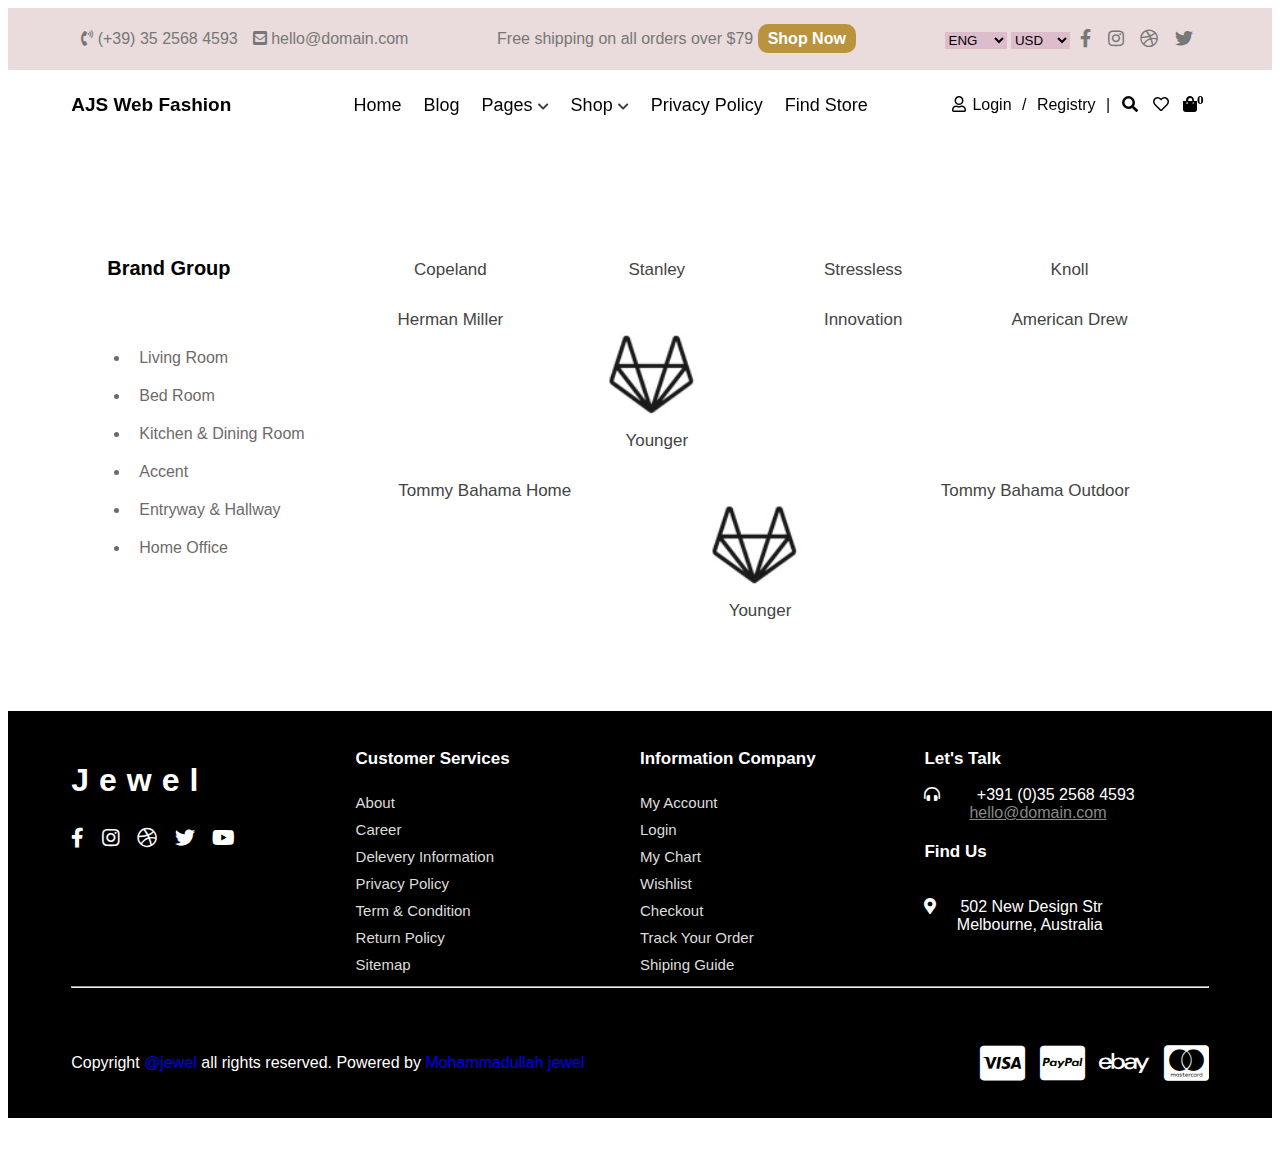
==== brands.html @ 4c99b193 "Add files via upload" ====
<!DOCTYPE html>
<html lang="en">
<head>
    <meta charset="UTF-8">
    <meta http-equiv="X-UA-Compatible" content="IE=edge">
    <meta name="viewport" content="width=device-width, initial-scale=1.0">
    <title>E-commerce | Jewel-Multipurpose-Madenta-2.</title>
    <!--********* Stylesheet ***********-->
    <link rel="stylesheet" href="assets/css/owl.carousel.min.css">
    <link rel="stylesheet" href="assets/css/owl.theme.default.min.css">
    <link rel="stylesheet" href="https://cdnjs.cloudflare.com/ajax/libs/font-awesome/5.15.3/css/all.min.css">
    <link rel="stylesheet" href="assets/css/material-scrolltop.css">
    <link rel="stylesheet" href="style.css">
    <link rel="stylesheet" href="assets/css/responsive.css">
</head>
<body>
    <!-- =========================== START HEADER  AREA =============== -->
    <header>
        <div class="header-top-bg">
            <!-- =========================== START HEADER  TOP =============== -->
            <div class="container-fluid">
                <div class="header-top">
                    <div class="contact">
                        <div class="phone"> <i class="fas fa-phone-volume"></i> (+39) 35 2568 4593</div>
                        <div class="email"><i class="fas fa-envelope-square"></i> hello@domain.com</div>
                    </div>
                    <div class="para">
                        <p>Free shipping on all orders over $79 <span>Shop Now</span></p>
                    </div>
                    <div class="social-icon">
                        <select class="lang">
                            <option>ENG</option>
                            <option>Bangla</option>
                            <option>Hindi</option>
                            <option>Arabic</option>
                        </select>
                        <select class="country">
                            <option>USD</option>
                            <option>Taka</option>
                            <option>Ruppy</option>
                            <option>Dinar</option>
                        </select>
                        <i class="fab fa-facebook-f"></i>
                        <i class="fab fa-instagram"></i>
                        <i class="fab fa-dribbble"></i>
                        <i class="fab fa-twitter"></i>
                    </div>
                </div>
            </div>
        </div>
        <!-- =========================== END HEADER  TOP =============== -->
        <!-- =========================== START HEADER  BOTTOM =============== -->
        <div class="header-bottom">
            <nav>
                <div class="wrapper">
                    <div class="logo"><a href="#">AJS Web Fashion</a></div>
                    <input type="radio" name="slider" id="menu-btn">
                    <input type="radio" name="slider" id="close-btn">
                    <ul class="nav-links">
                    <label for="close-btn" class="btn close-btn"><i class="fas fa-times"></i></label>
                    <li><a href="index.html">Home</a></li>
                    <li><a href="blogs.html">Blog</a></li>
                    <li>
                        <a href="pages.html" class="desktop-item">Pages <i class="fas fa-chevron-down"></i></a>
                        <input type="checkbox" id="showDrop">
                        <label for="showDrop" class="mobile-item">Pages <i class="fas fa-chevron-down"></i></label>
                        <ul class="drop-menu">
                        <li><a href="brands.html">Brands</a></li>
                        <li><a href="about-us.html">About Us</a></li>
                        <li><a href="contact.html">Contact Us</a></li>
                        <li><a href="FAQ.html">FAQ</a></li>
                        </ul>
                    </li>
                    <li>
                        <a href="#" class="desktop-item">Shop <i class="fas fa-chevron-down"></i></a>
                        <input type="checkbox" id="showMega">
                        <label for="showMega" class="mobile-item">Shop</label>
                        <div class="mega-box">
                        <div class="content">
                            <div class="row">
                                <img src="assets/img/Project-img/tq.jpg" alt="">
                            </div>
                            <div class="row">
                            <ul class="mega-links">
                                <li><a href="#">Graphics</a></li>
                                <li><a href="#">Vectors</a></li>
                                <li><a href="#">Business cards</a></li>
                                <li><a href="#">Custom logo</a></li>
                            </ul>
                            </div>
                            <div class="row">
                            <ul class="mega-links">
                                <li><a href="#">Personal Email</a></li>
                                <li><a href="#">Business Email</a></li>
                                <li><a href="#">Mobile Email</a></li>
                                <li><a href="#">Web Marketing</a></li>
                            </ul>
                            </div>
                            <div class="row">
                            <ul class="mega-links">
                                <li><a href="#">Site Seal</a></li>
                                <li><a href="#">VPS Hosting</a></li>
                                <li><a href="#">Privacy Seal</a></li>
                                <li><a href="#">Website design</a></li>
                            </ul>
                            </div>
                        </div>
                        </div>
                    </li>
                    <li><a href="privacy-policy.html">Privacy Policy</a></li>
                    <li><a href="find-store.html">Find Store</a></li>
                    </ul>
                    <div class="link-area">
                        <div class="login">
                            <a href="login-page.html"><i class="far fa-user"></i><span class="d-n"> Login</span></a> <span class="slesh">/</span> <a href="sign-up.html"><span class="d-n">Registry</span></a> <span>|</span>
                        </div>
                        <div class="cart">
                            <i class="fas fa-search"></i>
                            <i class="far fa-heart"></i>
                            <i class="fas fa-shopping-bag"><sup>0</sup></i>
                        </div>
                    </div>
                    <label for="menu-btn" class="btn menu-btn"><i class="fas fa-bars"></i></label>
                </div>
            </nav>
        </div>
        <!-- =========================== END HEADER  BOTTOM =============== -->
    </header>
    <!-- ============== END HEADER AREA =============== -->
    <!-- =================== START BRAND DETAISL AREA ================== -->
    <section class="brand-area">
        <div class="container-fluid">
            <div class="brand-product">
                <div class="brand-left">
                    <h4>Brand Group</h4>
                    <ul>
                        <li><a href="#">Living Room</a></li>
                        <li><a href="#">Bed Room</a></li>
                        <li><a href="#">Kitchen & Dining Room</a></li>
                        <li><a href="#">Accent</a></li>
                        <li><a href="#">Entryway & Hallway</a></li>
                        <li><a href="#">Home Office</a></li>
                    </ul>
                </div>
                <div class="brand-right">
                    <div class="brand-img">
                        <img src="assets/img/project-img/dot.jpg" alt="">
                        <a href="#">copeland</a>
                    </div>
                    <div class="brand-img">
                        <img src="assets/img/project-img/ra.jpg" alt="">
                        <a href="#">stanley</a>
                    </div>
                    <div class="brand-img">
                        <img src="assets/img/project-img/lion.jpg" alt="">
                        <a href="#">stressless</a>
                    </div>
                    <div class="brand-img">
                        <img src="assets/img/Project-img/universe.jpg" alt="">
                        <a href="#">knoll</a>
                    </div>
                    <div class="brand-img">
                        <img src="assets/img/Project-img/tidy.jpg" alt="">
                        <a href="#">herman miller</a>
                    </div>
                    <div class="brand-img">
                        <img src="assets/img/Project-img/icon.jpg" alt="">
                        <a href="#">younger</a>
                    </div>
                    <div class="brand-img">
                        <img src="assets/img/project-img/dot.jpg" alt="">
                        <a href="#">innovation</a>
                    </div>
                    <div class="brand-img">
                        <img src="assets/img/project-img/lion.jpg" alt="">
                        <a href="#">american drew</a>
                    </div>
                    <div class="brand-img">
                        <img src="assets/img/Project-img/universe.jpg" alt="">
                            <a href="#">tommy bahama home</a>
                    </div>
                    <div class="brand-img">
                        <img src="assets/img/Project-img/icon.jpg" alt="">
                        <a href="#">Younger</a>
                    </div>
                    <div class="brand-img">
                        <img src="assets/img/project-img/lion.jpg" alt="">
                        <a href="#">tommy bahama outdoor</a>
                    </div>
                </div>
            </div>
        </div>
    </section>
    <!-- ================= END BRAND DETAILS AREA ================= -->
<!-- ================ START FOOTER AREA ================= -->
<footer class="footer-area">
    <div class="container-fluid">
        <div class="footer">
            <div class="footer-single-column column-1">
                <h1>Jewel</h1>
                <div class="share-icon">
                    <i class="fab fa-facebook-f"></i>
                    <i class="fab fa-instagram"></i>
                    <i class="fab fa-dribbble"></i>
                    <i class="fab fa-twitter"></i>
                    <i class="fab fa-youtube"></i>
                </div>
            </div>
            <div class="footer-single-column">
               <h3>Customer Services</h3>
               <ul>
                   <li><a href="#">about</a></li>
                   <li><a href="#">career</a></li>
                   <li><a href="#">delevery information</a></li>
                   <li><a href="#">privacy policy</a></li>
                   <li><a href="#">term & condition</a></li>
                   <li><a href="#">return policy</a></li>
                   <li><a href="#">sitemap</a></li>
               </ul>
            </div>
            <div class="footer-single-column">
               <h3>Information Company</h3>
               <ul>
                   <li><a href="#">My Account</a></li>
                   <li><a href="#">Login</a></li>
                   <li><a href="#">My Chart</a></li>
                   <li><a href="#">Wishlist</a></li>
                   <li><a href="#">Checkout</a></li>
                   <li><a href="#">Track Your Order</a></li>
                   <li><a href="#">Shiping Guide</a></li>
               </ul>
            </div>
            <div class="footer-single-column column-4">
               <h3>Let's Talk</h3>
               <i class="fas fa-headphones-alt"></i>
               <span>+391 (0)35 2568 4593</span>
               <a href="#">hello@domain.com</a>
               <h3 class="last">find Us</h3>
               <i class="fas fa-map-marker-alt"></i>
               <p>502 New Design Str <br>  Melbourne, Australia</p>
            </div>
        </div>
        <hr class="copy-hr">
        <div class="copy-right">
            <p>Copyright <a href="#">@jewel</a> all rights reserved. Powered by <a href="#">Mohammadullah jewel</a></p>
            <div class="payment-card">
                <i class="fab fa-cc-visa"></i>
                <i class="fab fa-cc-paypal"></i>
                <i class="fab fa-ebay"></i> 
                <i class="fab fa-cc-mastercard"></i>
            </div>
        </div>
    </div>
</footer>
<!-- ==================== END FOOTER AREA ================ -->
<!-- ==================== START SCRIPT HERE =====================-->
    <script src="assets/js/jquery-3.6.0.min.js"></script>
    <script src="assets/js/owl.carousel.min.js"></script>
    <script src="assets/js/material-scrolltop.js"></script>
    <script src="assets/js/custom.js"></script>
    <button class="material-scrolltop" type="button">
        <span>↑</span>
    </button>
    <script>
        new WOW().init();
    </script>
</body>
</html>
---- assets/css/material-scrolltop.css ----
/**
* material-scrolltop
*
* Author: Bartholomej
* Website: https://github.com/bartholomej/material-scrolltop
* Docs: https://github.com/bartholomej/material-scrolltop
* Repo: https://github.com/bartholomej/material-scrolltop
* Issues: https://github.com/bartholomej/material-scrolltop/issues
*/

.material-scrolltop {
    display: block;
    position: fixed;
    width: 0;
    height: 0;
    bottom: 23px;
    right: 23px;
    padding: 0;
    overflow: hidden;
    outline: none;
    border: none;
    border-radius: 2px;
    box-shadow: 0 3px 10px rgba(0, 0, 0, 0.5);
    cursor: hand;
    border-radius: 50%;
    background: #4caf50;
    -webkit-tap-highlight-color: rgba(0, 0, 0, 0);
    -webkit-transition: all 0.3s cubic-bezier(0.25, 0.25, 0, 1);
    -ms-transition: all 0.3s cubic-bezier(0.25, 0.25, 0, 1);
    -moz-transition: all 0.3s cubic-bezier(0.25, 0.25, 0, 1);
    -o-transition: all 0.3s cubic-bezier(0.25, 0.25, 0, 1);
    transition: all 0.3s cubic-bezier(0.25, 0.25, 0, 1);
}

.material-scrolltop:hover {
    background-color: #4caf50;
    text-decoration: none;
    box-shadow: 0 3px 10px rgba(0, 0, 0, 0.5), 0 3px 15px rgba(0, 0, 0, 0.5);
}

.material-scrolltop::before {
    position: absolute;
    top: 50%;
    left: 50%;
    -webkit-transform: translate(-50%, -50%);
    -ms-transform: translate(-50%, -50%);
    -moz-transform: translate(-50%, -50%);
    -o-transform: translate(-50%, -50%);
    transform: translate(-50%, -50%);
    content: "";
    width: 0;
    border-radius: 100%;
    background: #66bb6a;
}

.material-scrolltop:active::before {
    width: 120%;
    padding-top: 120%;
    -webkit-transition: all 0.2s ease-out;
    -ms-transition: all 0.2s ease-out;
    -moz-transition: all 0.2s ease-out;
    -o-transition: all 0.2s ease-out;
    transition: all 0.2s ease-out;
}

.material-scrolltop.reveal {
    width: 56px;
    height: 56px;
}

.material-scrolltop span {
    display: block;
    font-size: 25px;
    color: #fff;
}

.material-scrolltop,
.material-scrolltop::before {
    background-image: url(icons/top-arrow.svg);
    background-position: center 50%;
    background-repeat: no-repeat;
}
---- style.css ----
/* 
    Template Name : E-commerce | Rubix-Multipurpose-Magenda-2.
    version: 1.0.0
    Template Author: Mohammadullah Jewel.
    Author URL: https//:www.mohammadullahjewel.com
*/
body{
    background:#fff !important;
    font-family:"Roboto", sans-serif;
}
/* *================ MATERIAL SCROLL TO TOP ======================== */
.material-scrolltop.reveal {
  background: #fff;
  border: 1px solid #000;
  transition:.5s;
}
.material-scrolltop span {
	display: block;
	font-size: 25px;
	color: #000 !important;
}
.material-scrolltop.reveal:hover{
  background:#fff;
  border:1px solid #000;
}
/* *================ END  MATERIAL SCROLL TO TOP ======================== */
/* ******************** START HEADER ========================================= */
.container-fluid{
  width:90%;
  margin:auto;
  overflow: hidden;
}
.row{
  display: flex;
  align-items: center;
  justify-content: center;
}
.col-md-3{
  flex-basis: 24%;
  margin:0 1% auto;
}
a{
  text-decoration: none;
}
/************************** START HEADER TOP ************************* */
.header-top-bg{
  background: #eadcdc;
}
.header-top{
    display: flex;
    align-items: center;
    justify-content: space-between;
    padding: 0px 10px;
    flex-wrap: wrap;
}
.single-box{
  padding:30px 0px;
  flex-basis:33%;
}
.single-box:nth-child(1),
.single-box:nth-child(2){
  border-right:1px solid #999;
}
/* ****************** HEADER TOP CONTACT AREA ***************** */
.contact {
    display: flex;
  }
  .phone, .email {
    margin-right: 15px;
    color: #777;
    transition: .3s;
    cursor:pointer;
    transition:.3s;
  }
  .phone:hover, .email:hover{
    color:#BA933E;
  }
  .email {
    margin-right: 0px;
  }
  .para p {
    font-size: 16px;
    line-height: 30px;
    color: #777;
  }
  .para span {
    color: #fff;
    background: #BA933E;
    padding: 6px 10px;
    border-radius: 10px;
    font-weight: 600;
    cursor: pointer;
  }
  .social-icon select {
    border: none;
    background: #c17faa54;
  }
  .lang select {
    margin-right: 0px;
  }
  .social-icon option {
    color: #fff;
    background: #c19b9b;
  }
  .social-icon option:hover {
    color: #BA933E;
    background: #fff !important;
  }
.social-icon i {
  color: #777;
  padding: 0px 6px;
  font-size: 18px;
  font-weight: 500;
  cursor: pointer;
  transition:0.3s;
}
.social-icon i:hover {
  color: #BA933E;
}
/* ************************ END HEADER TOP ============================== */
/* ************************** START HEADER BOTTOM *********************** */
nav {
	position: sticky;
	z-index: 99;
	background: #fff;
	width: 90%;
  left:0;
  top:0;
	padding: 0px 5%;
}
nav .wrapper{
  position: relative;
  max-width: 1300px;
  height: 70px;
  line-height: 70px;
  margin: auto;
  display: flex;
  align-items: center;
  justify-content: space-between;
}
.wrapper .logo a{
  color: #000;
  font-size: 19px;
  font-weight: 600;
  text-decoration: none;
}
.wrapper .nav-links{
  display: inline-flex;
}
.nav-links li{
  list-style: none;
}
.nav-links li a{
  color: #000;
  text-decoration: none;
  font-size: 18px;
  font-weight: 500;
  padding: 9px 11px;
  border-radius: 5px;
  transition: all 0.3s ease;
}
.nav-links li a:hover{
  background: #d9dbdd;
}
.nav-links .mobile-item{
  display: none;
}
/* **************** DROP DOWN MENU HERE ******************* */
.nav-links .drop-menu{
  position: absolute;
  background: #c2c3c4;
  width: 180px;
  line-height: 45px;
  top: 85px;
  opacity: 0;
  visibility: hidden;
  box-shadow: 0 6px 10px rgba(0,0,0,0.15);
  margin:0px;
  padding:0px;
}
.nav-links li:hover .drop-menu,
.nav-links li:hover .mega-box{
  transition: all 0.3s ease;
  top: 70px;
  opacity: 1;
  visibility: visible;
}
.drop-menu li a{
  padding: 0px;
  padding: 0 20px;
  color: #000;
  font-size: 17px;
  display: block;
}
/* ********************* MEGA MENU HERE *********************** */
.mega-box{
  position: absolute;
  left: 0;
  width: 100%;
  padding: 0 30px;
  top: 85px;
  opacity: 0;
  visibility: hidden;
  margin:auto;
}
.mega-box .content{
  background: #acadaf;
  padding: 25px 20px;
  display: flex;
  width: 100%;
  justify-content: space-between;
  box-shadow: 0 6px 10px rgba(0,0,0,0.15);
}
.mega-box .content .row{
  width: calc(25% - 30px);
  line-height: 45px;
}
.content .row img{
  width: 100%;
  height: 100%;
  object-fit: cover;
}
.content .row h3{
  color: #f2f2f2;
  font-size: 20px;
  font-weight: 500;
}
.content .row .mega-links{
  margin-left: -40px;
  border-left: 1px solid rgba(255,255,255,0.09);
  margin:0;
  padding:0;
}
.row .mega-links li{
  padding: 0 20px;
}
.row .mega-links li a{
  padding: 0px;
  padding: 0 20px;
  color: #000;
  font-size: 17px;
  display: block;
}
.row .mega-links li a:hover{
  color: #f2f2f2;
}
.wrapper .btn{
  color: #000;
  font-size: 20px;
  cursor: pointer;
  display: none;
}
.wrapper .btn.close-btn{
  position: absolute;
  right: 30px;
  top: 10px;
}
/* *************** ************** HEADER BOTTOM LOGIN AREA  ********************** */
.link-area {
  display: flex;
}
.link-area{
  display: flex;
  align-items: center;
  justify-content: center;
}
.login {
  padding-right: 5px;
  list-style: none;
}
.login a {
  padding: 2px;
  color: #000;
  font-weight: 400;
  text-decoration: none;
  transition: .3s;
}
.login a:hover{
  color:#BA933E;
}
.login span{
  padding:0px  2px;
}
.cart i{
  padding:0px 5px;
  cursor:pointer;
  transition:0.3s;
}
.cart i:hover{
  color:#BA933E;
} 
/* ******* Media  Query For Menu *******************/
@media screen and (max-width: 1000px) {
  .wrapper .btn{
    display: block;
  }
  .wrapper .nav-links{
    position: fixed;
    height: 100vh;
    width: 100%;
    max-width: 350px;
    top: 0;
    left: -120%;
    background: #858686;
    display: block;
    padding: 50px 10px;
    line-height: 50px;
    overflow-y: auto;
    box-shadow: 0px 15px 15px rgba(0,0,0,0.18);
    transition: all 0.3s ease;
  }
  /* custom scroll bar */
  ::-webkit-scrollbar {
    width: 10px;
  }
  ::-webkit-scrollbar-track {
    background: #242526;
  }
  ::-webkit-scrollbar-thumb {
    background: #3A3B3C;
  }
  #menu-btn:checked ~ .nav-links{
    left: 0%;
  }
  #menu-btn:checked ~ .btn.menu-btn{
    display: none;
  }
  #close-btn:checked ~ .btn.menu-btn{
    display: block;
  }
  .nav-links li{
    margin: 15px 10px;
  }
  .nav-links li a{
    padding: 0 20px;
    display: block;
    font-size: 20px;
  }
  .nav-links .drop-menu{
    position: static;
    opacity: 1;
    top: 65px;
    visibility: visible;
    padding-left: 20px;
    width: 100%;
    max-height: 0px;
    overflow: hidden;
    box-shadow: none;
    transition: all 0.3s ease;
  }
  .btn.close-btn {
    background: #ddd;
    width: 100px;
    border-radius: 5px;
    transition: .4s;
  }
  .btn.close-btn:hover {
    background: orange;
  }
  #showDrop:checked ~ .drop-menu,
  #showMega:checked ~ .mega-box{
    max-height: 100%;
  }
  .nav-links .desktop-item{
    display: none;
  }
  .nav-links .mobile-item{
    display: block;
    color: #000;
    font-size: 20px;
    font-weight: 500;
    padding-left: 20px;
    cursor: pointer;
    border-radius: 5px;
    transition: all 0.3s ease;
  }
  .nav-links .mobile-item:hover{
    background: #cbcdce;
  }
  .drop-menu li{
    margin: 0;
  }
  .drop-menu li a{
    border-radius: 5px;
    font-size: 18px;
  }
  .mega-box{
    position: static;
    top: 65px;
    opacity: 1;
    visibility: visible;
    padding: 0 20px;
    max-height: 0px;
    overflow: hidden;
    transition: all 0.3s ease;
  }
  .mega-box .content{
    box-shadow: none;
    flex-direction: column;
    padding: 20px 20px 0 20px;
  }
  .mega-box .content .row{
    width: 100%;
    margin-bottom: 15px;
    justify-content: left;
    border-top: 1px solid rgba(255,255,255,0.08);
  }
  .mega-box .content .row:nth-child(1),
  .mega-box .content .row:nth-child(2){
    border-top: 0px;
  }
  .content .row .mega-links{
    border-left: 0px;
    padding-left: 15px;
  }
  .row .mega-links li{
    margin: 0;
  }
  .content .row header{
    font-size: 19px;
  }
  .content .row img {
    margin-right: 80px;
  }
}
nav input{
  display: none;
}
.mega-menu:hover .mega-item{
  display: block;
}
.mega-item{
  top:100%;
}
/* ***************************************** END HEADER AREA ****************************************** */
/********************* START SLIDER AREA **************************** */
.slider-section{
  overflow: hidden;
  margin:auto;
}
.hero-slider{
  position:relative;
  cursor: grabbing;
}
.hero-slider img{
  width:100%;
  height:90vh;
  object-fit: cover;
  display: block;
}
.slider-content p {
  font-size: 25px;
  font-weight: 500;
}
.slider-content p span {
  color:#BA933E;
}
.slider-content h1 {
  font-size: 50px;
  font-weight: 600;
}
.slider-content{
  position:absolute;
  left:5%;
  top:50%;
  transform:translateY(-50%); 
}
.slider-content p{
  font-size:22px;
  color:#000;
}
.animation{
  animation-name: full-width;
  animation-duration: 5s;
  animation-iteration-count: infinite;
  animation-fill-mode: both;
  height:5px;
  width:200%;
}
@keyframes full-width {
  0%{width:0%; background:rgb(131, 127, 127); height:5px;};
  100%{width:100%; background:rgb(65, 63, 63); height:5px;}
}
/* ****************************** END SLIDER AREA ******************************* */
/* ************************ START PRODUCT AREA *********************************** */
.products-area{
  margin-top:20px;
  padding:20px 0px;
  overflow: hidden;
  display: block;
  
}
.title, .middle-text{
  text-align: center;
}
.title {
  font-size:30px;
  font-weight: 700;
  color: #000;;
}
.middle-text{
  opacity:.8;
  margin-bottom:30px;
}
.product{
  background:#fff;
  text-align: center;
}
.product .product-image{
  overflow: hidden;
  position: relative;
}
.product .product-image a.image{
  display: block;
  cursor: grab;
}
.product .product-image img{
  width:100%;
  height:auto;
}
.product .product-image .pic-1{
  transition:.5s;
}
.product .product-image:hover .pic-1{
  opacity:0;
}
.product .product-image .pic-2{
  width:100%;
  height:100%;
  backface-visibility: hidden;
  opacity:0;
  position: absolute;
  top:0;
  left:0;
  transition:.5s;
}
.product .product-image:hover .pic-2{
  opacity:1;
}
.product .discount{
  color:#fff;
  background:#ff0202ec;
  font-size:12px;
  font-weight: 800;
  letter-spacing: 1px;
  line-height:30px;
  width:50px;
  height:30px;
  position:absolute;
  top:10px;
  left:10px;
  border-radius:5px;
}
.product .Newest{
  color:#fff;
  background: #BA933E;;
  font-size:12px;
  font-weight: 800;
  letter-spacing: 1px;
  line-height:30px;
  width:50px;
  height:30px;
  position:absolute;
  top:50px;
  left:10px;
  border-radius:5px;
}
.product #newest{
  color:#fff;
  background: #BA933E;;
  font-size:12px;
  font-weight: 800;
  letter-spacing: 1px;
  line-height:30px;
  width:50px;
  height:30px;
  position:absolute;
  top:10px;
  left:10px;
  border-radius:5px;
}
.product .cart{
  color:#fff;
  background:#000;
  font-size:14px;
  font-weight: 500;
  text-transform: uppercase;
  width:100%;
  padding:4px 14px;
  opacity:.85;
  transform:translateX(-50%);
  position: absolute;
  bottom:-75px;
  left:50%;
  transition:.4s;
}
.product .cart:hover{
  opacity:1;
  color:#fff;
  background:#BA933E;
}
.product:hover .cart{
  bottom:0px;
}
.product .links{
  padding:0;
  margin:0;
  list-style: none;
  opacity:0;
  position:absolute;
  top:10px;
  right:-50px;
  transition:.5s;
  margin-bottom:5px;
}
.product:hover .links{
  opacity:1;
  right:10px;
}
.product .links li a{
  color:#000;
  font-size:30px;
  line-height:45px;
  width:45px;
  height:45px;
  border-radius:4px;
  display: block;
  background:#fff;
  transition:.5s;
  margin-bottom:5px;
}
.product:hover .links li a:hover{
  color:#fff;
  background:#BA933E;
}
.product .content{
  padding:12px;
  text-align: left;
}
.product .category{
  font-size:17px;
  margin:0 0 5px;
  display: block;
}
.product .category a{
  color:#999;
  transition:.5s;
  font-size:14px;
}
.product .category a:hover{
  color:#555;
}
.product .content-title{
  font-size:18px;
  font-weight: 500;
  margin:0 0 8px;
}
.product .content-title a{
  color:#444;
  transition:.5s;
}
.product .content-title a:hover{
  color:#BA933E;
}
.product .price{
  color:#BA933E;
  font-size:14px;
  font-weight: 700;
}
.product .price span{
  color:#888;
  margin:0 5px 0 0;
  font-weight: 300;
  font-size:14px;
}
.owl-controls .owl-buttons{
  position:relative;
}
.owl-controls .owl-prev {
	position: absolute;
	top: 250px;
	background: #fff;
	border-radius: 50%;
	width: 40px;
	height: 40px;
	text-align: center;
	font-size: 30px;
	box-shadow: 1px 1px 10px #555;
	cursor: context-menu;
	color: #BA933E;
	display: block;
	line-height: 40px;
}
.owl-controls .owl-next {
	position: absolute;
	background: #fff;
	border-radius: 50%;
	transition: 1s;
	width: 40px;
	height: 40px;
	text-align: center;
	line-height: 40px;
	font-size: 30px;
	right: 0px;
	top: 250px;
  box-shadow:1px 1px 10px  #555;
  cursor:context-menu;
  color:#BA933E;
}
.owl-controls .owl-prev,
.owl-controls .owl-next{
  display: none;
  transition:2s;
}
.slider-section:hover .owl-prev,
.slider-section:hover .owl-next {
  display: block;
}
/* ***************************************** END PRODUCT AREA ********************************** */
/* *********************************** START BANNER AREA ***************************** */
.banner{
  margin:30px 0px;
  padding:20px 0px;
  overflow: hidden;
}
.banner-area{
  display: flex;
  align-items: center;
  justify-content: space-between;
}
.our-banner{
  flex-basis: 48%;
  position:relative;
  margin-top:20px;
}
.banner-right{
  color:#fff;
}
.img-related{
  width:100%;
  position:relative;
  background:#999;
  opacity:.9;
  z-index:-1;
}
.banner-text{
  position:absolute;
  left:25px;
  top:5%;
  width:100%;
  height:100%;
}
.banner-text h3 {
  font-size: 22px;
  font-weight: 600;
}
.banner-text h3 span {
  color: #BA933E;
}
.banner-text h2 {
  font-size: 30px;
  font-weight: 700;
}
.banner-text p {
  font-size: 17px;
  opacity: .6;
}
.btn{
  background:#000;
  width:180px;
  padding:10px 15px;
  text-align: center;
  color:#fff;
  display: inline-block;
  text-decoration: none;
  transition:.5s;
  font-size:20px;
}
.wrapper .btn{
  padding:0;
}
.menu-btn{
  padding:0;
  background:#fff;
  width:50px;
}
.btn.menu-btn:hover {
	color: #BA933E;
	background: transparent;
}
.btn:hover{
  color:#fff;
  background:#BA933E;
}
/* ********************************** END BANNER AREA *********************** */
/************************* START THREE ITEMS AREA *******************/
.three-column{
  overflow: hidden;
  margin:20px 0px;
  padding:20px 0px;
}
.flex-item{
  display: flex;
  align-items: center;
  justify-content: space-between;
  flex-wrap: wrap;
}
.flex-column-1{
  flex-basis:48%;
  display: flex;
  align-items: center;
  justify-content: space-between;
}
.flex-column-2{
  flex-basis:48%;
  flex-grow:100%;
}
.flex-single-column{
  flex-basis:48%;
  flex-grow:100%;
}
.flex-single-column, .flex-single-column-3{
  position:relative;
}
.flex-single-column.flex-single-column1 {
  background-image: url(assets/img/Project-img/img35.jpg);
  background-size: cover;
  background-position: center;
  height: 300px;
  width: 100%;
  object-fit: cover;
}
.flex-single-column.flex-single-column2{
  background-image: url(assets/img/Project-img/img36.jpg);
  background-size:cover;
  background-position:center;
  width:100%;
  height:300px;
}
.flex-column-2 .flex-single-column-3{
  background-image: url(assets/img/Project-img/img37.jpg);
  background-size:cover;
  background-position:center;
  width:100%;
  height:300px;
  object-fit: cover;
}
.text{
  position:absolute;
  left:20px;
  top:20px;
}
.text h2 {
  color: #000;
  font-size: 23px;
  font-weight: 600;
}
.text p {
  color: #777;
  margin-bottom: 0px;
  padding:0 5px;
}
.text h3 a {
  color: #BA933E;
  font-size: 17px;
  font-weight: 700;
  text-decoration: underline;
}
/* ********************** END THREE ITEMS AREA ***************************** */
/********************** STAT SHOP AREA ******************************** */
.shop-area{
  margin:30px 0px;
  padding:20px 0px;
  min-height:400px;
}
.shop-area .banner-text{
  position:absolute;
  left:25px;
  top:10%;
  width:100%;
  height:100%;
  z-index:1111;
}
.shop{
  background:#F3F3EB;
  position:relative;
  min-height:220px;
  z-index: -1;
}
.shop img{
  width:40%;
  height:100%;
}
.shop .banner-text{
  left:50%;
  font-size:60%;
}
.shop .banner-text h3{
  font-size:17px;
  margin:0px 0px;
}
.margin-top{
  margin-top:30px;
}
.rating {
  text-align: right;
  display: inline-block;
  float: right;
}
.rating i {
  font-size: 12px;
}
/* ****************************** END SHOP AREA ************************ */
/* ************************* START SUBCRIBE AREA ********************* */
.subcribe-area{
  margin:60px 0px;
  margin-top:100px;
  padding:40px 0px;
  background-image: url(assets/img/Project-img/img7.jpg);
  background-position:center;
  background-size:cover;
  background-attachment: fixed;

}
.subcribe-bg{
  width:80%;
  margin:auto;
  text-align: center;
  background:#fff;
  padding:10px 0px;
}
.subcribe {
  width: 80%;
  display: flex;
  align-items: center;
  justify-content: center;
  margin: auto;
  margin-bottom: 30px;
  flex-wrap: wrap;
}
.subcribe input[type="email"] {
  width: 51%;
  outline: none;
  padding: 10px 15px;
  border: none;
  border: 2px solid #888;
  background: transparent;
  color: #888;
  border-radius:4px;
}
.subcribe input[type="submit"] {
  width: 90px;
  padding: 12px 12px;
  border: none;
  outline: none;
  background: #000;
  color: #fff;
  font-size: 14px;
  font-weight: 600;
  margin-left: 10px;
  border-radius: 6px;
  transition:.5s;
}
.subcribe input[type="submit"]:hover {
  background:#BA933E;
  color:#fff;
}
/* ***************************** END SUBCRIBE AREA *************************** */
/* ***************************** START ADVENTAGES AREA ************************* */

.adventages-area {
  margin-top: 70px;
  padding: 20px 0px;
  background: #eadcdc;
}
.adventages {
  display: flex;
  align-items: center;
  justify-content: space-between;
}
.single-box i {
  font-size: 44px;
  text-align: center;
}
.single-box {
  text-align: center;
}
.single-box h2 {
  font-size: 25px;
  margin-top: 15px;
}
.single-box p {
  font-size: 17px;
  color: #777;
}
.btn-learn {
  display: inline-block;
  font-size: 20px;
  color: #000;
  border: 1px solid #c6c0c0;
  padding: 3px 11px;
  text-align: center;
  transition:.5s;
}
.btn-learn:hover{
  color:#BA933E;
}
/* *************************** END ADVENTAGES AREA ********************* */
/******************************** START BLOG AREA ************************ */
.blog-area{
  margin-top:60px;
  padding:30px 0px;
}
.blog{
  display: flex;
  align-items: center;
  justify-content: space-between;
  overflow: hidden;
  flex-wrap: wrap;
}
.single-blog{
  flex-basis: 31%;
  margin:1%;
  overflow: hidden;
  box-sizing: border-box;
}
.single-blog img{
  width:100%;
  cursor:pointer;
  display: block;
  transition:.3s;
  object-fit: cover;
}
.single-blog img:hover{
  opacity:.7;
  transform: scaleX(1.4);
}
.ctg {
  background: #BA933E;
  margin-top: 20px;
  display: inline-block;
  padding: 3px 10px;
  color: #fff;
  font-weight: 600;
  border-radius: 5px;
}
.ctg:hover{
  color:#fff;
}
.single-blog p {
  margin: 10px 0px;
  color: #777;
}
.single-blog h2 a {
  font-size: 22px;
  color: #000;
  margin: 0px;
  display: block;
  font-weight: 600;
}
.blog-text{
  overflow: hidden;
  margin-top:20px;
}
/* ******************************* END BLOG AREA *********************** */
/************************** START BRAND AREA **************************/
.brand-area{
  margin:50px 0px;
  padding:40px;
}
.our-brand{
  border-bottom:1px solid #888;
  border-top:1px solid #888;
  padding:20px 0px;
  display: flex;
  align-items: center;
  justify-content: space-between;
  background:#fff;
}
.single-brand{
  cursor:pointer;
}
.single-brand img{
  width:100%;
}
/* ************************ END BRAND AREA ******************* */
/* ******************* START CONTACT AREA ********************** */
.contact-area{
  margin:40px 0px;
}
.contact-info{
  display: flex;
  align-items: center;
  justify-content: space-between;
}
.contact-link{
  overflow: hidden;
}
.contact-link img{
  width:100%;
  height:100px;
  object-fit: cover;
  transition:.5s;
  display: block;
}
.contact-link img:hover{
  transform:scale(1.5);
}
.contact-link{
  flex-basis: 15%;
  margin:0 1% auto;
  cursor:pointer;
}
/* ************************** END CONTACT AREA ********************* */
/* *************************** START FOOTER AREA ********************* */
.footer-area{
  margin:40px 0px;
  padding:30px 0px;
  background:#000;
  color:#fff;
}
.footer{
  display: flex;
  justify-content: space-between;
}
.column-1{
  flex:1;
}
.footer-single-column{
  flex-basis: 33%;
}

.footer-single-column.column-1 h1 {
  letter-spacing: 10px;
  font-weight: 700;
}
.share-icon i {
  font-size: 20px;
  cursor: pointer;
  padding-right: 13px;
}
.share-icon {
  margin-top: 29px;
}
.footer-single-column h3 {
  font-size: 17px;
  font-weight: 700;
  margin-top: 8px;
  text-transform: capitalize;
}
.footer-single-column ul {
  margin: 0px;
  padding: 0px;
  list-style: none;
  margin-top: 20px;
}
.footer-single-column ul li a {
  display: inline-block;
  color: #ddd;
  text-transform: capitalize;
  font-size: 15px;
  transition: .3s;
  padding:5px 0px;
}
.footer-single-column ul li a:hover {
  color: #fff;
  text-decoration: underline;
}
.column-4 i{
  margin-right:16px;
  display: inline-block;
  transition:color .5s;
}
.column-4 a{
  display: block;
  margin-left:45px;
  text-decoration: underline;
  color:#888;
}
.column-4 span{
  margin-left:16px;
}
.column-4 .last{
  margin-top:20px;
  margin-bottom:20px;
}
.column-4 p{
  display: inline-flex;
  text-align: right;
  margin-right:10px;
}
.share-icon i:hover{
  color:#BA933E;
  transition:.5s;
}
.copy-right{
  margin-top:50px;
  display: flex;
  align-items: center;
  justify-content: space-between;
  flex-wrap: wrap;
}
.payment-card i{
  font-size:40px;
  cursor:pointer;
  margin-left:10px;
}

@media screen and (max-width: 880px) {
  .flex-column-1{
    flex-basis:100%;
  }
  .flex-column-2{
    flex-basis:100%;
    margin-top:30px;
  }
}
/* ************************* END FOOTER AREA **************************** */
/* ===================== =========================== 
                                              START SINGLE PRODUCT PAGE
                                              ===================================================== ================== */

.single-product{
  padding:30px 0px;
  margin:30px 0px;
  background:#ddd;
  margin-top:70px;
}
.single-product-box .small-img img{
  width:82px;
  padding-left:2.7px;
  display: inline-block;
}
.single-product-box .small-img img:first-child {
  padding: 0;
}
.single-product-box .big-img img{
  width:350px;
  height:300px;
  object-fit: cover;
  cursor: grab;
}
.single-product-box{
  display: flex;
  align-items: center;
  justify-content: center;
}
.product-box.box1{
  position:relative;
  padding-right: 100px;
}
.product-box .box1 .small-img,
.product-box .box1 .big-img{
  position:absolute;
  top:50%;
  left:50%;
  transform: translate(-50%, -50%);
}
/* ***************** END SINGLE BOX 1 LEFT  ************** */
/* ******************** START SINGLE BOX 2 RIGHT ********** */
.product-box.box2 h2 {
  font-size: 25px;
  color: #000;
}
.product-box.box2 p {
  font-size: 15px;
  color: #5b5658;
  line-height: 26px;
}
.product-box.box2 ul li {
  line-height: 24px;
  color: #4a4444;
  font-size: 15px;
}
.icon-rating {
  padding: 15px 0px;
}
.icon-rating span:first-child {
  background: orange;
  padding: 4px 10px;
  border-radius: 30px;
  font-size: 17px;
  font-weight: 600;
  color:#fff;
}
.icon-rating i {
  color: #fff;
  font-size: 15px;
  padding-left: 3px;
}
/* ************** START SINGLE BOX REVIEWS *************** */
.reviews {
  padding-left: 20px;
  font-size: 15px;
  color: #3b3939;
}
.price-1 span {
  font-size: 15px;
  font-weight: 600;
}
.price-1 span del {
  font-weight: 400;
  padding-left: 9px;
  color: #f0f;
}
.price-1 span:last-child {
  color: orange;
  padding-left: 10px;
}
.quantity input {
  width: 60px;
  height: 14px;
  padding: 7px;
  font-size: 18px;
}
.quantity span {
  font-size: 19px;
  padding-left: 10px;
  line-height: 10px;
  display: inline-block;
}
.quantity {
  padding: 10px 0px;
}
.single-btn a {
  background: #000;
  padding: 5px 12px;
  color: #fff;
  font-size: 14px;
  font-weight: 400;
  border-radius: 6px;
  transition: .3s;
  display: inline-block;
}
.single-btn {
  padding: 20px 5px;
}
.single-btn a:hover {
  background: orange;
}
.single-btn a i {
  padding-right: 8px;
}
/* ********************************** END SINGLE PRODUCT PAGE ****************** */
/* ****** ********************** START LOGIN PAGE HERE *******************/
.log-title {
  text-align: center;
  font-size: 32px;
  letter-spacing: 2px;
  font-weight: 600;
}
.form-area {
  width: 60%;
  margin: auto;
  padding: 20px;
  border: 1px solid #ddd;
}
.log-btn {
  display: inline-block;
  padding: 8px 35px;
  background: #000;
  border-radius: 6px;
  color: #fff;
  font-size: 20px;
  margin-top: 20px;
  transition: .3s;
}
.log-btn:hover {
  background: #BA933E;
}
.box a:last-child {
  display: inline-block;
  padding-left: 22px;
  font-size: 15px;
  color: #BA933E;
}
.box a:last-child:hover {
  text-decoration: underline;
}
.customers {
  font-size: 17px;
  margin-top: 35px;
  font-weight: 600;
}
.form-area hr {
  border: 1px solid #ddd;
}
.form-area p {
  font-size: 17px;
  color: #534e4e;
}
.form-area .box {
  padding: 5px 0px;
}
.form-area .box label {
  display: block;
  padding: 10px 0;
  font-size: 15px;
  color: #888;
}
.form-area .box label span {
  color: red;
  display: inline-block;
}
.form-area .box input {
  width: 100%;
  box-sizing: border-box;
  padding: 8px 10px;
  font-size: 14px;
  outline: none;
  border-radius: 4px;
  border: 1px solid #ddd;
}
.form-area .box input:focus {
  outline: none;
  border: 1px solid #9b9191;
}
/* ****************************************** END LOGIN PAGE HERE ********************** */
/*********************************** START SIGN UP PAGE HERE ************************** */
#check1, #check2 {
	width: 14px;
	padding: 20px 0px;
	margin-top: 30px;
	display: inline-block;
}
#label-up {
	display: inline-block;
	padding: 10px;
}
#label-up span {
	color: #888;
	font-size: 20px;
	width: 10px;
	height: 10px;
	line-height: 10px;
	border: 1px solid #888;
	border-radius: 50%;
	text-align: center;
	padding: 7px;
	margin-left: 7px;
}
/* *********************** END SIGN UP PAGE HERE ************** */
/*************************** START FAQ PAGE HERE ***********************/
[data-ripple] {
  position: relative;
  overflow: hidden;
}
.ripple-effect {
  position: absolute;
  border-radius: 9999px;
  animation: ripple-animation 2s;
}
@keyframes ripple-animation {
  from {
    transform: scale(1);
    opacity: 0.4;
  }
  to {
    transform: scale(100);
    opacity: 0;
  }
}
.aks-accordion {
  width: 100%;
  margin:50px 0;
  margin-top:70px;
}
.aks-accordion h1{
  font-size:35px;
}
.aks-accordion-item {
  width: 100%;
  border-bottom: 1px solid #e0e0e0;
  padding-top: 20px;
  padding-right: 5px;
  padding-bottom: 12px;
  padding-left: 5px;
  cursor: pointer;
}
.aks-accordion-item-row {
  display: flex;
  align-items: center;
  justify-content: flex-start;
}
.aks-accordion-item-icon {
  width: 25px;
  height: 25px;
  background: #252525;
  border-radius: 9999px;
  cursor: pointer;
  user-select: none;
  display: flex;
  align-items: center;
  justify-content: center;
  margin-right: 1rem;
  text-align: center;
}
.aks-accordion-item-title {
  width: 90%;
  text-align: left;
  line-height: 1.5;
  display: flex;
  align-items: center;
}
.aks-accordion-item-title h4 {
  margin: 0;
}
.aks-accordion-item-content {
  display: none;
  width: 100%;
  padding-top: 12px;
  padding-right: 8px;
  padding-bottom: 0;
  padding-left: 42px;
  overflow: hidden;
  word-break: break-word;
  width: 88%;
  text-align: left;
  line-height: 1.5;
}
@media screen and (max-width: 500px) {
  .aks-accordion {
    width: 100%;
  }
  .aks-accordion h1{
    font-size:25px;
  }
  .aks-accordion-item-content {
    padding-left: 11px;
    width: 92%;
  }
}
.aks-accordion-item-icon span{
  font-size:30px;
  color:#fff;
  text-align: center;
}
.aks-accordion-item-icon .ask-d{
  margin-top:5px;
}
.aks-accordion-item-icon .ask-d{
  margin-bottom:5px;
}
.aks-accordion-item-icon .ask-b {
  display: none;
}
.aks-accordion-item.opened .ask-n {
	display: none;
}
.aks-accordion-item.opened .ask-b {
	display: block;
	margin-bottom: 5px;
}
/* ********************************************** END FAQ PAGE HERE ********************************* */
/* ********************************* START PRIVACY POLICY HERE ******************************* */
.our-privacy {
  margin: 40px 0;
  padding:30px 0;
  font-family: sans-serif;
}
.our-privacy h1 {
  font-size: 40px;
}
.our-privacy h3 {
  font-size: 18px;
  font-weight: 700;
}
.our-privacy p {
  font-size: 15px;
  line-height: 25px;
  color:#555;
}
table{
  width:100%;
  color:#555;
}
table, th ,td{
  border:2px solid #c6c6c6;
  border-collapse: collapse;
  padding: 11px 18px;
}
/* ********************************* END PRIVACY POLICY HERE ************************** */
/* ********************************* START ABOUT US PAGE HERE ***************************** */
.about-area{
  margin:20px 0px;
}
.about-header{
  background-image: url(assets/img/Project-img/About01.jpg);
  background-position: center;
  background-size: cover;
  width:100vw;
  height:80vh;
  position: relative;
}
.contact-header{
  background-image: url(assets/img/Project-img/contactus_bg.png);
  background-position: center;
  background-size: cover;
  width:100vw;
  height:80vh;
  position: relative;
}
.about-header h1,
.contact-header h1{
  position:absolute;
  top:45%;
  left:50%;
  transform: translate(-50%, -50%);
  font-size:50px;
}
#about-singnature {
  width: 150px;
  display: block;
  height: 84px;
  margin-top: 30px;
}
.about-content {
  margin: 30px 0;
  padding: 20px 0px;
}
.page-content {
  display: flex;
  justify-content: center;
  flex-wrap: wrap;
}
.about-text {
  flex-basis: 45%;
  margin-right: 3%;
}
.about-text h5 {
  color: #868282;
  font-weight: 100;
  font-size: 14px;
}
.about-text h2 {
  font-size: 31px;
}
.about-text p {
  font-size: 15px;
  line-height: 25px;
  opacity: .6;
}
.about-text img{
  width:100%;
}
/* ******************************* END ABOUT US PAGE HERE ******************* */
/* ************************** START YOUTUBE IFRAME HERE ******************* */
.youtube-area{
  margin:30px 0;
  overflow: hidden;
}
.youtube-content iframe{
  width:100%;
  height:80vh;
}
/* ************************ END YOUTUBE IFRAME HERE ********************* */
/* ****************************** START REASON AREA ************************* */
.reason-area{
  margin:30px 0;
  padding:20px 0;
}
.reason-content{
  text-align: center;
}
.reason-content h5{
  font-size:20px;
  color:#BA933E;
  margin:0;
}
.reason-content h2{
  font-size:35px;
  font-weight: 700;
}
.reason-content p{
  width:70%;
  margin:auto;
  line-height:30px;
}
/* ************************ END REASON AREA ********************** */
/* ******************   MEDIA QUERY FOR CONTACT PAGE  *********************** */
.contact-location{
  margin:30px 0;
  padding:20px 0;
}
.contact-box{
  display: flex;
  align-items: center;
  justify-content: center;
  flex-wrap: wrap;
  text-align: center;
  
}
.contact-single-box{
  flex-basis: 31%;
  margin:1%;
}

.contact-single-box {
  border: 1px solid #ddd;
  padding:20px 0;
  margin-top:10px;
}
.contact-single-box img {
  width: 60px;
}
.contact-single-box h3 {
  font-size: 20px;
  margin-bottom: 0;
}
.contact-single-box p {
  font-size: 15px;
  line-height: 16px;
  opacity: .5;
}
.contact-single-box:hover {
  box-shadow: 2px 2px 22px #ddd;
}
/* ****************** START MAPS AREA *****************************************/
.maps-area{
  margin:30px 0;
  padding:20px 0;
}
.maps iframe{
  width:100%;
  height:80vh;
}
/* *************************** END MAPS AREA ************************************ */
/******************************* START COMMENT AREA ***********************/
.form-box {
  margin: 20px 0;
}
form {
  margin-top: 50px;
}
.form-box1 {
  display: inline-block;
  width: 48%;
}
.form-box2 {
  display: inline-block;
  width: 48%;
  margin-left:3%;
}
.form-box label {
  display: block;
  padding: 5px 0;
  font-size: 15px;
}
.form-box label span {
  color: red;
  font-size: 15px;
}
.form-box input, .form-box textarea {
  width: 100%;
  border: none;
  border: 1px solid #ddd;
  padding: 10px;
  box-sizing: border-box;
  border-radius: 5px;
  outline: none;
}
.snd-btn{
  text-decoration: none;
  width:180px;
  display: block;
  padding:16px 20px;
  background:#000;
  color:#fff;
  transition:.5s;
  text-align: center;
  border-radius: 5px;
  text-transform: capitalize;
  margin:auto;
  margin-top:40px;
}
.snd-btn:hover{
  background:#BA933E;
}
/* ********************************* END COMMENT AREA  ************************* */
/* *************************** START BRAND PAGE HERE  ************************ */
.brand-product {
  display: flex;
}
.brand-left {
  flex-basis: 20%;
  min-width:240px;
}
.brand-right {
  flex: 1;
  display: flex;
  flex-wrap: wrap;
}
.brand-left h4 {
  font-size: 20px;
}
.brand-left ul {
  margin: 0;
  padding: 23px;
  color: #6f6a6a;
}
.brand-left ul li {
  margin: 20px 0;
}
.brand-left ul li a {
  display: block;
  color: #6f6a6a;
  padding-left: 9px;
  transition: .3s;
}
.brand-left ul li a:hover {
  color: #BA933E;
}
.brand-img img {
  width: 100%;
  display: block;
}
.brand-img {
  min-width: 200px;
  cursor: pointer;
  margin:auto;
  margin-top:30px;
}
.brand-img a {
  color: #444;
  font-size: 17px;
  display: block;
  text-transform: capitalize;
  text-align: center;
  transition: .3s;
}
.brand-img a:hover {
  color: #BA933E;
  text-decoration: underline;
}
@media screen and (max-width: 850px ) {
  .brand-img {
    min-width: 162px;
    margin: 1%;
    margin:auto;
  }
}
/* ********************** END BRAND PAGE HERE ********************************* */
/******************************* START FIND STORE AREA *****************************/
.find-store-area {
	background: #e1e1e1a3;
	margin: 20px 0;
	padding: 50px 0;
	position: relative;
  z-index: -1;
}
.find-store-area:after {
  background-image: url(assets/img/Project-img/locator.PNG);
  content: '';
  width: 50%;
  top: 0;
  right: 2%;
  position: absolute;
  height: 100%;
  z-index: -1;
}
.store-text{
  margin-left:120px;
}
.store-text h2{
  text-transform: capitalize;
  font-size: 35px;
}
.store-text p{
  line-height: 30px;
}
/* ====================== START FIND STORE PAGE CONTENT ====================== */
.store-content {
	margin: 80px 0;
}
.store-left {
  width:30%;
  min-width: 250px;
  border: 1px solid #888;
  border-radius: 5px;
  height: 600px;
  overflow: scroll;
  position: relative;
  float:left;
}
.input-group {
  display:block;
  overflow: hidden;
  padding: 10px;
  padding-bottom: 20px;
  border-bottom: 1px solid #999;
}
.input-group input {
  padding: 13px;
  border: none;
  outline: none;
  border: 1px solid #888;
  font-size: 16px;
  border-radius: 5px;
}
.input-group input[type='search'] {
  width: 100%;
  margin: 0;
  padding-right: 0;
  position: relative;
}
.input-group input[type="submit"] {
  cursor: pointer;
  background: #000;
  color: #fff;
  width: 26%;
  position: absolute;
  right: 10px;
  font-weight: 600;
  transition: .5s;
  min-width: 90px;
}
.input-group input[type="submit"]:hover {
  background: orange;
}
.store-desc {
  padding: 5px 15px;
  background: #dfdcdc4d;
}
.store-desc h2 {
  font-size: 25px;
}
.store-desc p {
  font-size: 17px;
  line-height: 11px;
  font-weight: 100;
}
.store-desc p span {
  font-weight: 600;
  padding-right: 10px;
}
.st-btn {
  display: inline-block;
  background: #d5a73c;
  color: #fff;
  font-size: 20px;
  padding: 10px;
  border-radius: 5px;
  margin-top: 20px;
}
.st-btn:hover {
  text-decoration: underline;
}

.main-st-drop {
  overflow: hidden;
  margin-top: 20px;
  background: #dbb457;
  padding: 10px;
  cursor: pointer;
}
.main-st-drop h2 {
  font-size: 17px;
  float: left;
  margin: 0;
}
.main-st-drop .fa-chevron-down {
  float: right;
  text-align: right;
}
.store-drop {
  padding: 10px;
  background: #eae5e5;
  margin-top: 10px;
  display: none;
}
.st-img{
  width:100px;
  margin-top:30px;
}
/* ************** START STORE RIGHT ******************** */
.store-right {
  float: right;
  background: #ddd;
  width: 65%;
  height: 600px;
  position: relative;
}
.store-right .store-right-text {
  position: absolute;
  left: 50%;
  top: 50%;
  transform: translate(-50%,-50%);
  text-align: center;
}
@media screen and (max-width: 992px) {
  .store-left {
    width:100%;
    min-width: 250px;
    border: 1px solid #888;
    border-radius: 5px;
    height: 600px;
    overflow: scroll;
    position: relative;
    float:left;
  }
  .store-right {
    float: right;
    background: #ddd;
    width: 100%;
    height: 600px;
    position: relative;
    margin-top:40px;
  }
}
/* ******************************** END FIND STORE AREA HERE ************************* */
/********************************  START BLOG PAGE ************************/
.main-blog {
  margin: 20px 0;
  padding: 20px 0;
}
.blog-left {
  float: left;
  width: 25%;
  min-width: 250px;
}
.search-box {
  padding: 10px 0;
  position: relative;
  margin-left: 5px;
}
.search-box input {
  padding: 12px;
  width: 100%;
  border: none;
  outline: none;
  border: 1px solid #ddd;
  border-radius: 2px;
  box-shadow: 1px 1px 15px #ddd;
}
.search-box a {
  position: absolute;
  right: 10px;
  top: 22px;
  line-height: 22px;
  border-left: 1px solid #444;
  padding-left: 10px;
}
.search-box a i {
  font-size: 17px;
  color: #888;
  cursor: pointer;
}
.blog-left hr {
  border: 1px solid #888;
  margin: 20px 0;
}
.blog-left .category,
.blog-left .archive {
  padding: 5px 0;
}
.blog-left .category h4,
.blog-left .archive h4 {
  text-transform: capitalize;
  font-size: 22px;
  margin: 0;
}
.blog-left .category ul,
.blog-left .archive ul{
  padding:15px;
}
.blog-left .category ul li,
.blog-left .archive ul li {
  list-style: circle;
  padding: 10px 0;
}
.blog-left .category ul li a,
.blog-left .archive ul li a {
  display: block;
  text-transform: capitalize;
  color: #444;
  transition: .3s;
}
.blog-left .category ul li a:hover,
.blog-left .archive ul li a:hover{
  color: #f4c671;
}
.recent-post {
  margin: 10px 0;
  padding: 10px 0;
}
.recent-single {
  display: flex;
  overflow: hidden;
  margin: 15px 0;
}
.recent-single img {
  height: 80px;
  object-fit: cover;
  display: block;
  margin-right: 15px;
  cursor: pointer;
  transition: transform .4s;
  flex-basis: 80px;
  width: 80px;
}
.recent-single .sep-recent {
  flex-basis: 200px;
  overflow: hidden;
}
.recent-single .sep-recent a h3 {
  margin: 0;
  padding: 0 5px;
  font-size: 17px;
  color: #000;
  font-weight: 600;
  transition: .3s;
}
.recent-single .sep-recent p {
  margin: 8px;
  color: #999;
  text-transform: capitalize;
}
.recent-single .sep-recent a h3:hover {
  color: #f7cc7e;
}
.recent-single img:hover {
  transform: scale(1.2);
}
/* ************************ BLOG PAGE RIGHT  CONTENT **************************/
.blog-right {
  float: right;
  width: 70%;
  overflow: hidden;
}
.blog-right-content {
  display: flex;
  justify-content: center;
  align-items: center;
  flex-wrap: wrap;
}
.blog-right-content .single-blog {
  flex-basis: 46%;
  margin: 2%;
  overflow: hidden;
}
.fas.fa-chevron-down {
  font-size: 12px !important;
  text-align: right;
  color: #3e3b3b;
}
---- assets/css/responsive.css ----
@media  screen and (min-width: 980px) and (max-width: 1100px) {
    .login .d-n {
      display: none;
    }
    .slesh{
      display: none;
    }
    .contact {
      font-size: 13px;
    }
    .para span{
      padding:4px;
    }
    .para p {
      font-size: 13px;
    }
    .social-icon i{
      font-size: 16px;
    }
      .product .price span{
                          margin: 0 1px 0 0;
                        }
      .product .price {
                      font-size:13px ;
                    }
      .rating i{
                font-size:9px ;
              }
  }
  
  @media  screen and (min-width: 769px) and (max-width:992px) {
    .login .d-n {
                display: none;
              }
    .slesh {
            display: none;
          }
    .header-top {
                display: flex;
                align-items: center;
                justify-content: space-around;
                padding: 0px 10px;
                flex-wrap: wrap;
              }
      .contact {
              font-size: 13px;
            }
      .social-icon{
                  display:none;
                }
      .para span{
                padding:4px;
              }
      .para p {
                font-size: 13px;
              }
      .social-icon i{
                    font-size: 16px;
                  }
    .banner-text h3 {
                    font-size: 17px;
                    font-weight: 600;
                    margin:10px 0;
                  }
    .banner-text h3 span {
                    color: #BA933E;
                  }
    .banner-text h2 {
                    font-size: 25px;
                    font-weight: 700;
                    margin:0px;
                    padding:0px;
                  }
    .banner-text p {
                    font-size: 14px;
                    opacity: .6;
                  }
    .shop-area .banner-text h2{
                    margin:10px 0px;
                  }
    .rating i {
              font-size: 9px;
              cursor: pointer;
            }
    .product .price {
              font-size: 13px;
            }
    .product{
              margin:0 0 30px;
            }
    /************************************* Footer Query Start *************************************/
    .footer{
            flex-wrap:wrap;
          }
    .footer-single-column {
            flex-basis: 50%;
            margin-top: 30px;
        }

        /************************************* single Product *************************************/
        .product-box.box1 {
          padding-right: 50px;
        }
        .product-box.box2 p {
          font-size: 14px;
          line-height: 20px;
        }
        .product-box.box2 ul li {
          line-height: 18px;
          font-size: 13px;
        }
        .quantity {
          padding: 4px 0px;
        }
        .icon-rating {
          padding: 10px 0px;
        }
        .single-btn {
          padding: 10px 5px;
        }
        .reviews {
          font-size: 13px;
          color: #3b3939;
        }

    /* ===================== blog page content ================= */
    .blog-right-content .single-blog {
      flex-basis: 100%;
    }
    .blog-right{
      width:60%;
    }
          
  }
@media screen and (max-width: 768px ) {
    .login .d-n {
      display: none;
    }
    .slesh {
      display: none;
    }
    .header-top {
      text-align: center;
    }
    .header-top {
      display: block;
    }
    .contact {
      display: flex;
      justify-content: center;
      padding-top: 20px;
      display: none;
    }
    .social-icon{
      display:none;
    }
    .slider-content h1{
                  font-size:30px ;
                }
    .banner-area{
                  display: flex;
                  align-items: center;
                  justify-content: space-between;
                  flex-direction: column;
                }
    .hero-slider img{
                  height:50vh;
                }
    .shop img {
                width: 35%;
                height: 80%;
              }
              .shop .banner-text {
                left: 35%;
            }
    .shop .banner-text h3 {
                      font-size: 15px;
                    }
    .banner-text h2 {
                    font-size: 24px;
                  }
    .banner-text p {
                font-size: 12px;
              }
    .shop .btn{
              width:130px;
              font-size:14px;
            }
    .shop{
          height:250px;
        }
  .owl-controls .owl-prev,
  .owl-controls .owl-next{
                      top:120px;
                      }
    /************************************ Advantages Area  ************************************/
    .adventages{
                  flex-direction: column;
                }
    .single-box:nth-child(1), .single-box:nth-child(2) {
                  border:none;
                }
    .single-box{
                flex-basis: 100%;
                margin-top:10px;
              }
    /************************************** Blog Area **************************************/
    .single-blog {
                  flex-basis: 48% ;
                  margin-top:20px ;
                }
    .single-blog h2 a{
                    font-size:18px;
                  }
    /********************************** Footer Query Start **********************************/
    .footer{
            flex-wrap:wrap;
          }
  .footer-single-column {
                      flex-basis: 50%;
                      margin-top: 30px;
                  }    
  /**************************************** Start Single Product Area ****************************************/
  .single-product-box {
    display: block;
  }
  .product-box.box2 {
    margin-top: 35px;
  }
  .product-box.box1 {
    text-align: center;
    padding-right:0px;
  }
  /*=================================== MEDIA QUERY FOR ABOUT PAGE  ======================== */
  .about-header, .contact-header{
    height:50vh;
  }
  .about-header h1,
  .contact-header h1{
    font-size:30px;
  }
    .about-text {
              flex-basis: 100%;
              margin-right: 0%;
              margin-top:10px;
            }
   /*=================================== MEDIA QUERY FOR CONTACT PAGE  ======================== */
  .contact-single-box {
                flex-basis: 100%;
                margin: 1%;
              }
  .maps iframe{
    height:40vh;
  }

  /* ====================== MEDIA QUERY FOR BRAND PAGE ==================== */
  .brand-product{
    display: block;
  }
  .brand-left{
    flex-basis: 100%;
  }
  .brand-right{
    flex-basis:100%;
  }
  /* ======================== MEIDA QUERY FOR BLOG PAGE ================= */
  .blog-left{
    width:100%;
  }
  .blog-right{
    float: left;
    width: 100%;
  }
}
@media screen and (max-width: 600px ) {
    /**************************************** Blog Area ****************************************/
    .single-blog {
                flex-basis: 100% ;
                margin-top:20px ;
              }
    .footer{
            justify-content: center;
          }
    .footer-single-column {
                  flex-basis: 100%;
                  margin-top: 30px;
              }  
    .title{
            font-size:22px;
          }
    .middle-text{
                font-size:14px;
              }
    .shop img {
            width: 35%;
            height: 77%;
        }
        .shop .banner-text {
            left: 35%;
        }
        .banner-text h2 {
            font-size: 18px;
            font-weight: 600;
        }
        .shop .banner-text h3 {
            font-size: 13px;
        }
        /************************************ Our Form Area ************************************/
        .form-area {
          width:100%;
          box-sizing: border-box;
        }
        .log-title{
          font-size: 25px;
        }
  /* =============== MEDIA QUERY FOR COMMENT ================ */
  .form-box1 {
    display: block;
    width: 100%;
  }
  .form-box2 {
    display: block;
    width: 100%;
    margin-left: 0;
  }
  /******************************** MEIDA QUERY FOR BLOG PAGE ********************************/
  .blog-right-content .single-blog {
    flex-basis: 100%;
    margin: 2%;
    overflow: hidden;
  }
}
@media screen and (max-width:500px) {
    .logo{
      display: none;
    }
    .para span {
              padding: 4px;
              font-size: 12px;
              cursor: pointer;
            }
      .para p {
            font-size: 16px;
          }
    .slider-content h1 {
                        font-size: 22px ;
                    }
    .slider-content p {
                        font-size: 17px ;
                    }
    .banner-text h3 {
                    font-size: 14px;
                    font-weight: 600;
                    margin: 13px 0px;
                  }
    .banner-text h2 {
                  font-size: 22px;
                  margin: 0px;
                  line-height: 26px;
                }
    .flex-column-1{
                  flex-wrap: wrap;
                }
    .flex-single-column.flex-single-column1,
    .flex-single-column.flex-single-column2{
                flex-basis:100%;
                margin-top:20px;
              }
    .img-related{
                height:250px;
              }
              .subcribe input[type="email"] {
                width:100%;
                margin-bottom:20px;
              }
    .menu-btn{
        width:50px;
        font-size:14px;
    }
    /************************************** Start Login Area **************************************/
    .form-area .box a:last-child{
      display: block;
      padding:15px 0px;
    }
}
  @media screen and (max-width: 400px) {
    .contact {
            display: none;
            text-align: center;
            }
            .contact .phone{
              padding:8px 0px;
            }
            .para span {
              padding: 4px;
              cursor: pointer;
              display: inline-block;
              padding: 0px 14px;
            }
    .hero-slider img {
                        height: 35vh;
                    }
    .slider-content h1 {
                        font-size: 19px;
                    }
    .owl-controls .owl-next, .owl-controls .owl-prev{
                    top:150px;
                  }
    .contact-info{
                  flex-wrap: wrap;
                }
    .contact-link{
                min-width:80px;
                margin-top:20px !important;
              }
    .shop-area {
                min-height: 180px;
            }
    .shop{
            min-height:200px;
            height:200px;
            }
    .shop .banner-text {
                    left: 40%;
                }
    .shop .banner-text h3 {
                        font-size: 17px;
                        margin: 0px 0px;
                    }
    .shop-area .banner-text h2 {
                            margin: 10px 0px;
                        }
    .shop .banner-text {
                        left: 35%;
                    }
    .shop .banner-text h3 {
                    font-size: 10px;
                    margin: 0px 0px;
                }
    .banner-text h2 {
                    font-size: 15px;
                    line-height: 20px;
                }
    .banner-text p {
                    font-size: 12px;
                    width: 62%;
                }
    /************************************** Single Product Area ********************************/
    .single-product-box .big-img img {
      width: 100%;
      height: 260px;
      object-fit: cover;
    }
    .single-product-box .small-img img {
      width: 23%;
      display: inline-block;
      padding-left: 2px;
    }
  }
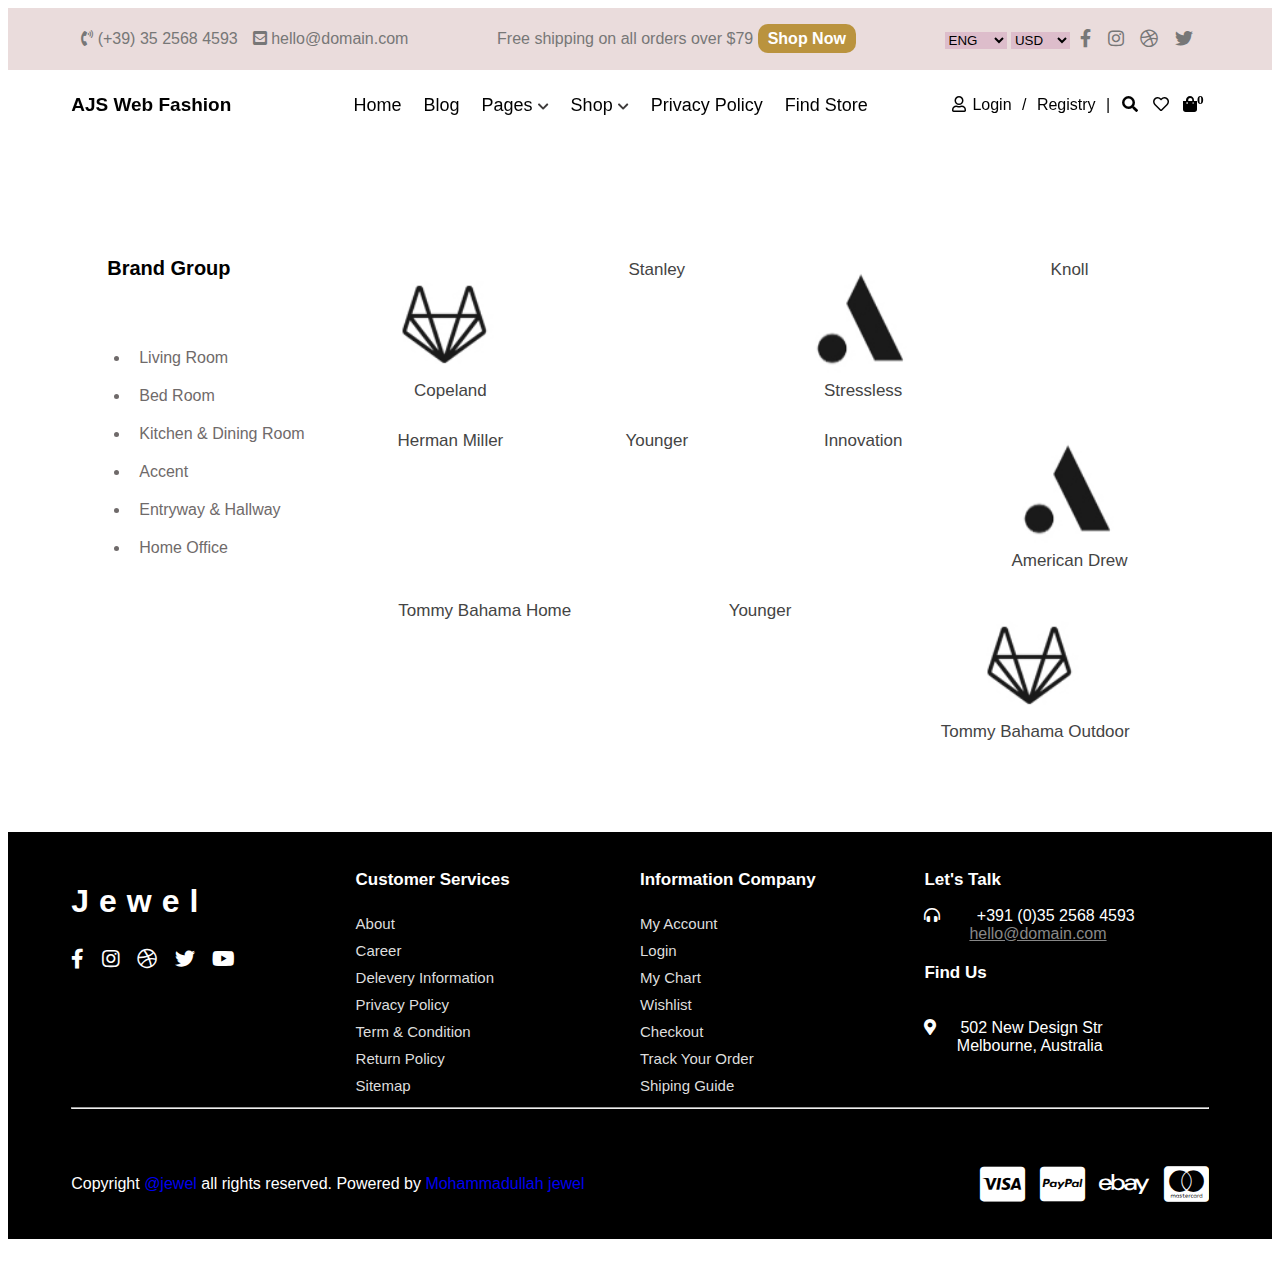
==== commit 44bbbe7a: "Update brands.html" ====
--- a/brands.html
+++ b/brands.html
@@ -144,15 +144,15 @@
                 </div>
                 <div class="brand-right">
                     <div class="brand-img">
-                        <img src="assets/img/project-img/dot.jpg" alt="">
+                        <img src="assets/img/Project-img/icon.jpg" alt="">
                         <a href="#">copeland</a>
                     </div>
                     <div class="brand-img">
-                        <img src="assets/img/project-img/ra.jpg" alt="">
+                        <img src="assets/img/Project-img/lion.jpg" alt="">
                         <a href="#">stanley</a>
                     </div>
                     <div class="brand-img">
-                        <img src="assets/img/project-img/lion.jpg" alt="">
+                        <img src="assets/img/Project-img/dot.jpg" alt="">
                         <a href="#">stressless</a>
                     </div>
                     <div class="brand-img">
@@ -164,15 +164,15 @@
                         <a href="#">herman miller</a>
                     </div>
                     <div class="brand-img">
-                        <img src="assets/img/Project-img/icon.jpg" alt="">
+                        <img src="assets/img/Project-img/universe.jpg" alt="">
                         <a href="#">younger</a>
                     </div>
                     <div class="brand-img">
-                        <img src="assets/img/project-img/dot.jpg" alt="">
+                        <img src="assets/img/Project-img/tidy.jpg" alt="">
                         <a href="#">innovation</a>
                     </div>
                     <div class="brand-img">
-                        <img src="assets/img/project-img/lion.jpg" alt="">
+                        <img src="assets/img/Project-img/dot.jpg" alt="">
                         <a href="#">american drew</a>
                     </div>
                     <div class="brand-img">
@@ -180,11 +180,11 @@
                             <a href="#">tommy bahama home</a>
                     </div>
                     <div class="brand-img">
+                        <img src="assets/img/Project-img/lion.jpg" alt="">
+                        <a href="#">Younger</a>
+                    </div>
+                    <div class="brand-img">
                         <img src="assets/img/Project-img/icon.jpg" alt="">
-                        <a href="#">Younger</a>
-                    </div>
-                    <div class="brand-img">
-                        <img src="assets/img/project-img/lion.jpg" alt="">
                         <a href="#">tommy bahama outdoor</a>
                     </div>
                 </div>
--- a/style.css
+++ b/style.css
@@ -1573,11 +1573,15 @@
 table{
   width:100%;
   color:#555;
+  min-width:700px;
 }
 table, th ,td{
   border:2px solid #c6c6c6;
   border-collapse: collapse;
   padding: 11px 18px;
+}
+tr:nth-child(even) {
+  background-color: #ddd;
 }
 /* ********************************* END PRIVACY POLICY HERE ************************** */
 /* ********************************* START ABOUT US PAGE HERE ***************************** */
